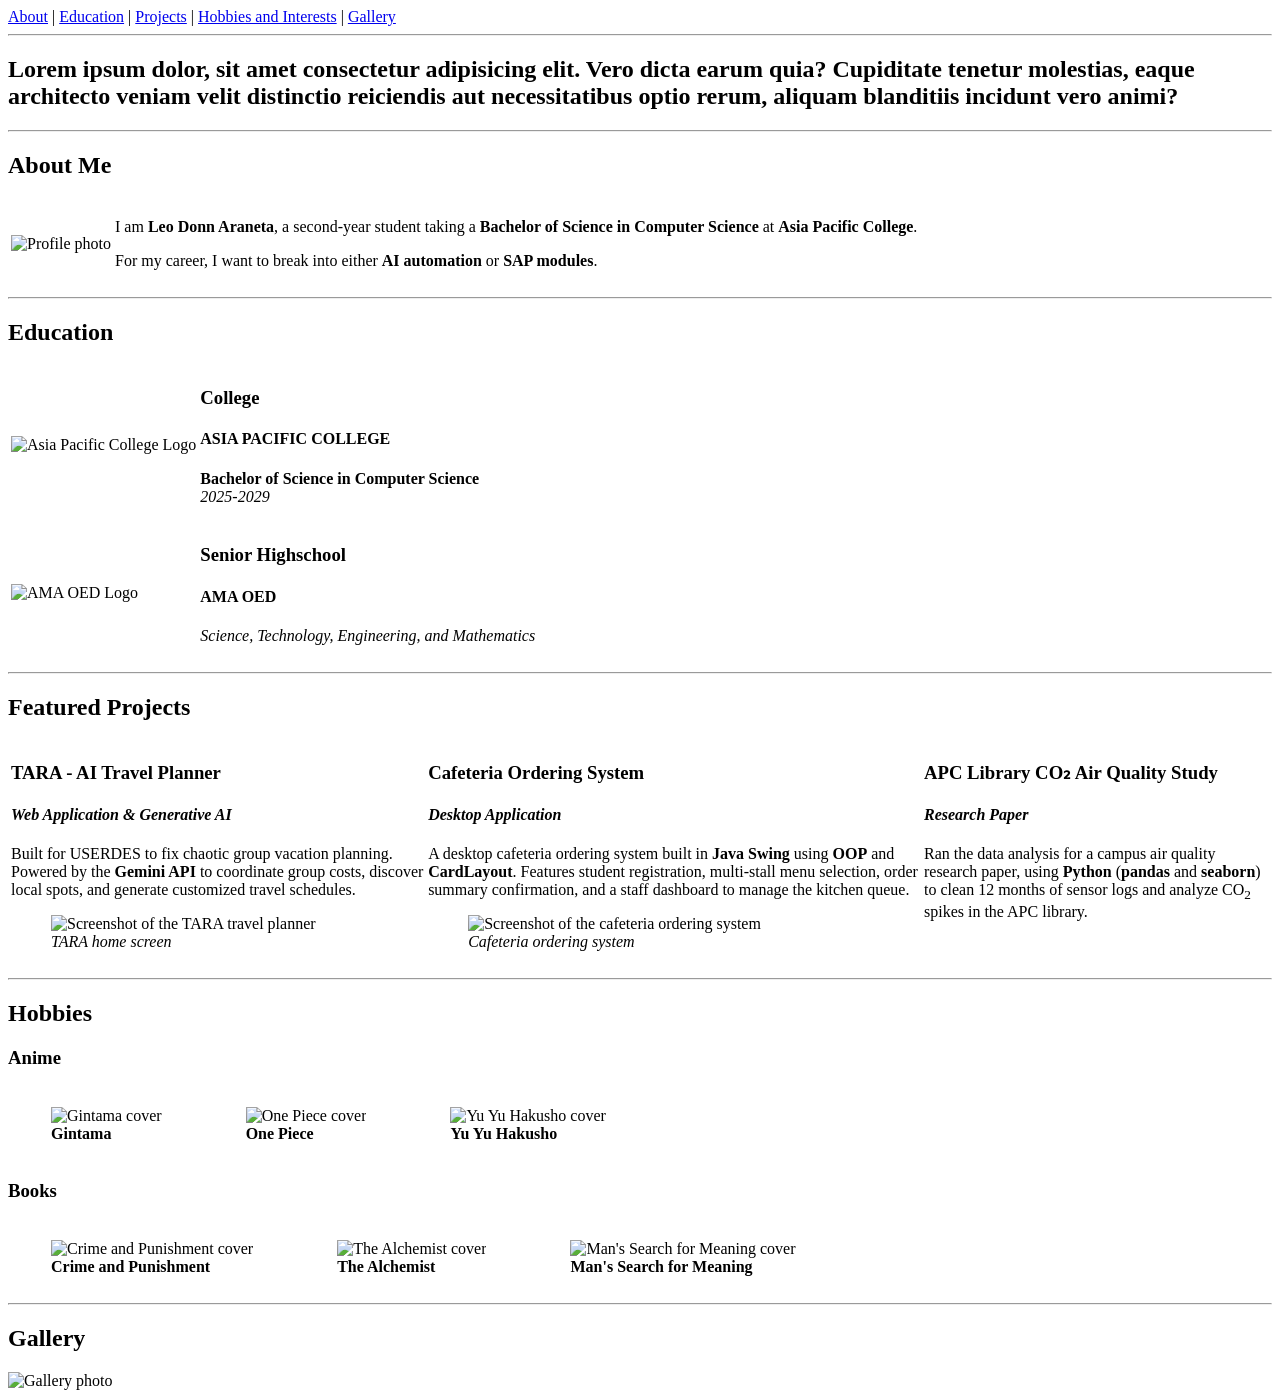
==== introduction/css/index.html @ 45be5dd2 "commit" ====
<!DOCTYPE html>
<html lang="en">

<head>
    <meta charset="UTF-8">
    <meta name="viewport" content="width=device-width, initial-scale=1.0">
    <title>Web Prog</title>

    <!-- Google Fonts: Syne -->
    <link rel="preconnect" href="https://fonts.googleapis.com">
    <link rel="preconnect" href="https://fonts.gstatic.com" crossorigin>
    <link href="https://fonts.googleapis.com/css2?family=Syne:wght@400;700;800&display=swap" rel="stylesheet">
    <link rel="stylesheet" href="css/mystyle.css">
</head>

<body>

    <header class="navbar">
        <nav class="nav-links">
            <a href="#about">About</a> |
            <a href="#education">Education</a> |
            <a href="#projects">Projects</a> |
            <a href="#hobbies">Hobbies and Interests</a> |
            <a href="#gallery">Gallery</a>
        </nav>
    </header>

    <hr>

    <main class="container">

        <section id="Hero" class="section">
            <h1>Lorem ipsum dolor, sit amet consectetur adipisicing elit. Vero dicta earum quia? Cupiditate tenetur
                molestias, eaque architecto veniam velit distinctio reiciendis aut necessitatibus optio rerum, aliquam
                blanditiis incidunt vero animi?
            </h1>
        </section>

        <hr>

        <section id="about" class="section">
            <h2>About Me</h2>
            <div id="about-container">
                <table>
                    <tr>
                        <td>
                            <img src="assets/gallery.jpg" alt="Profile photo" title="Profile photo" height="260"
                                class="about-img">
                        </td>
                        <td>
                            <p>I am <strong>Leo Donn Araneta</strong>, a second-year student taking a
                                <strong>Bachelor of Science in Computer Science</strong> at
                                <strong>Asia Pacific College</strong>.</p>
                            <p>For my career, I want to break into either <strong>AI automation</strong> or
                                <strong>SAP modules</strong>.</p>
                        </td>
                    </tr>
                </table>
            </div>
        </section>

        <hr>

        <section id="education" class="section">
            <h2>Education</h2>

            <div id="education-container">
                <table>

                    <!-- Card 1 College-->
                    <tr class="education-card">
                        <td>
                            <img src="assets/apc-logo.png" alt="Asia Pacific College Logo" title="Asia Pacific College"
                                height="110" class="card-img">
                        </td>
                        <td class="education-text">
                            <h3>College</h3>
                            <h4>ASIA PACIFIC COLLEGE</h4>
                            <p><strong>Bachelor of Science in Computer Science</strong><br>
                                <em>2025-2029</em>
                            </p>
                        </td>
                    </tr>

                    <!-- Card 2 Senior Highschool-->
                    <tr class="education-card">
                        <td>
                            <img src="assets/ama logo.png" alt="AMA OED Logo" title="AMA OED" height="110"
                                class="card-img">
                        </td>
                        <td class="education-text">
                            <h3>Senior Highschool</h3>
                            <h4>AMA OED</h4>
                            <p><em>Science, Technology, Engineering, and Mathematics</em></p>
                        </td>
                    </tr>

                </table>
            </div>

        </section>

        <hr>

        <section id="projects" class="section">
            <h2>Featured Projects</h2>

            <div id="projects-container">
                <table>
                    <tr>

                        <td valign="top">
                            <article class="project-card">
                                <div class="project-text">
                                    <h3>TARA - AI Travel Planner</h3>
                                    <h4><em>Web Application &amp; Generative AI</em></h4>
                                    <p class="project-description">
                                        Built for USERDES to fix chaotic group vacation planning. Powered by the
                                        <strong>Gemini API</strong> to coordinate group costs, discover local spots,
                                        and generate customized travel schedules.
                                    </p>
                                </div>
                                <figure>
                                    <img src="assets/tara.png" alt="Screenshot of the TARA travel planner"
                                        title="TARA travel planner" height="360" loading="lazy" class="project-img">
                                    <figcaption><em>TARA home screen</em></figcaption>
                                </figure>
                            </article>
                        </td>

                        <td valign="top">
                            <article class="project-card">
                                <div class="project-text">
                                    <h3>Cafeteria Ordering System</h3>
                                    <h4><em>Desktop Application</em></h4>
                                    <p class="project-description">
                                        A desktop cafeteria ordering system built in <strong>Java Swing</strong>
                                        using <strong>OOP</strong> and <strong>CardLayout</strong>. Features student
                                        registration, multi-stall menu selection, order summary confirmation, and a
                                        staff dashboard to manage the kitchen queue.
                                    </p>
                                </div>
                                <figure>
                                    <img src="assets/java.png" alt="Screenshot of the cafeteria ordering system"
                                        title="Cafeteria ordering system" width="320" loading="lazy"
                                        class="project-img">
                                    <figcaption><em>Cafeteria ordering system</em></figcaption>
                                </figure>
                            </article>
                        </td>

                        <td valign="top">
                            <article class="project-card">
                                <div class="project-text">
                                    <h3>APC Library CO₂ Air Quality Study</h3>
                                    <h4><em>Research Paper</em></h4>
                                    <p class="project-description">
                                        Ran the data analysis for a campus air quality research paper, using
                                        <strong>Python</strong> (<strong>pandas</strong> and
                                        <strong>seaborn</strong>) to clean 12 months of sensor logs and analyze
                                        CO<sub>2</sub> spikes in the APC library.
                                    </p>
                                </div>
                            </article>
                        </td>

                    </tr>
                </table>
            </div>
        </section>

        <hr>

        <section id="hobbies" class="section">
            <h2>Hobbies</h2>

            <div id="hobbies-container">

                <div class="hobby-group">
                    <h3>Anime</h3>
                    <table class="hobby-list">
                        <tr>
                            <td valign="top">
                                <figure class="hobby-item">
                                    <img src="assets/gintama.png" alt="Gintama cover" title="Gintama" height="200"
                                        loading="lazy" class="hobby-img">
                                    <figcaption><strong>Gintama</strong></figcaption>
                                </figure>
                            </td>
                            <td valign="top">
                                <figure class="hobby-item">
                                    <img src="assets/one piece.png" alt="One Piece cover" title="One Piece" height="200"
                                        loading="lazy" class="hobby-img">
                                    <figcaption><strong>One Piece</strong></figcaption>
                                </figure>
                            </td>
                            <td valign="top">
                                <figure class="hobby-item">
                                    <img src="assets/YuYu Hakusho.png" alt="Yu Yu Hakusho cover" title="Yu Yu Hakusho"
                                        height="200" loading="lazy" class="hobby-img">
                                    <figcaption><strong>Yu Yu Hakusho</strong></figcaption>
                                </figure>
                            </td>
                        </tr>
                    </table>
                </div>

                <div class="hobby-group">
                    <h3>Books</h3>
                    <table class="hobby-list">
                        <tr>
                            <td valign="top">
                                <figure class="hobby-item">
                                    <img src="assets/crime and punishment.png" alt="Crime and Punishment cover"
                                        title="Crime and Punishment" height="200" loading="lazy" class="hobby-img">
                                    <figcaption><strong>Crime and Punishment</strong></figcaption>
                                </figure>
                            </td>
                            <td valign="top">
                                <figure class="hobby-item">
                                    <img src="assets/the alchemist.png" alt="The Alchemist cover" title="The Alchemist"
                                        height="200" loading="lazy" class="hobby-img">
                                    <figcaption><strong>The Alchemist</strong></figcaption>
                                </figure>
                            </td>
                            <td valign="top">
                                <figure class="hobby-item">
                                    <img src="assets/man's search for meaning.png" alt="Man's Search for Meaning cover"
                                        title="Man's Search for Meaning" height="200" loading="lazy" class="hobby-img">
                                    <figcaption><strong>Man's Search for Meaning</strong></figcaption>
                                </figure>
                            </td>
                        </tr>
                    </table>
                </div>

            </div>
        </section>

        <hr>

        <section id="gallery" class="section">
            <h2>Gallery</h2>
            <div id="gallery-container">
                <img src="assets/gallery.jpg" alt="Gallery photo" title="Gallery photo" height="300" loading="lazy"
                    class="gallery-img">
            </div>
        </section>

    </main>
</body>

</html>
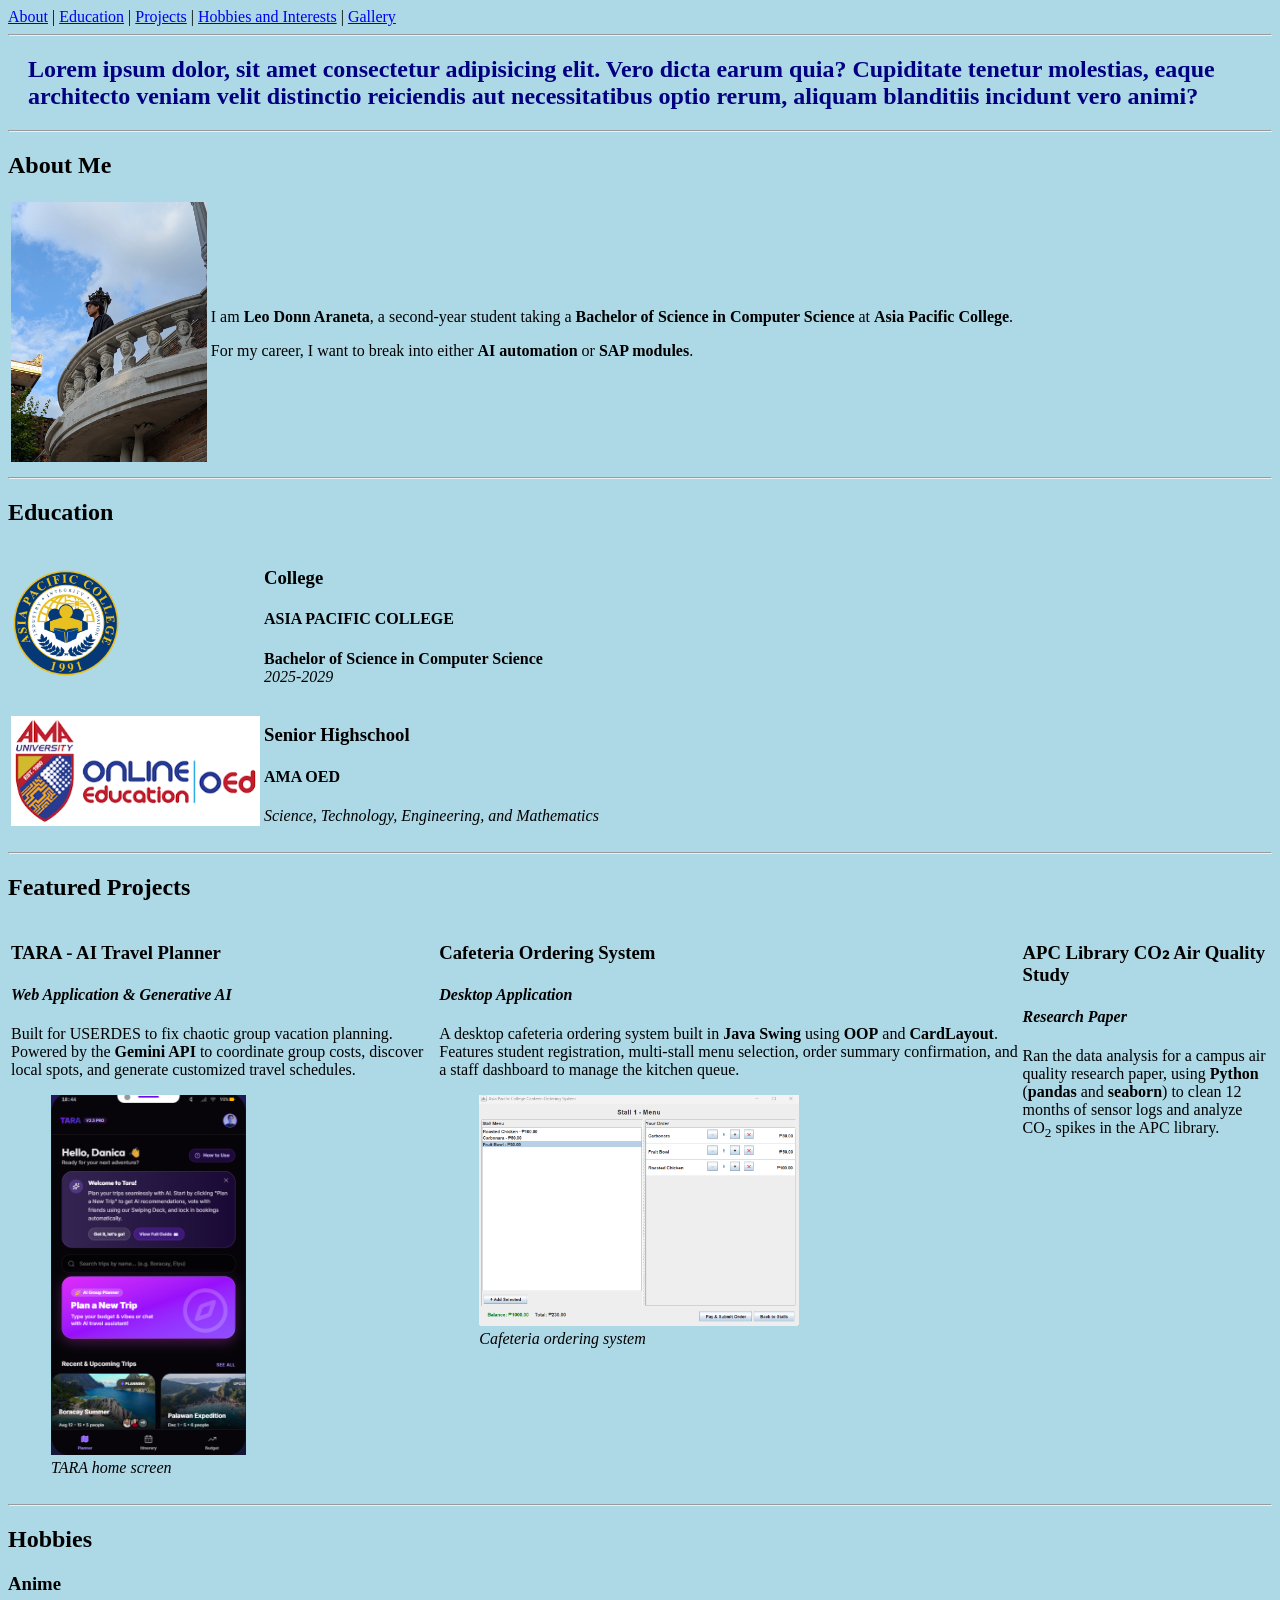
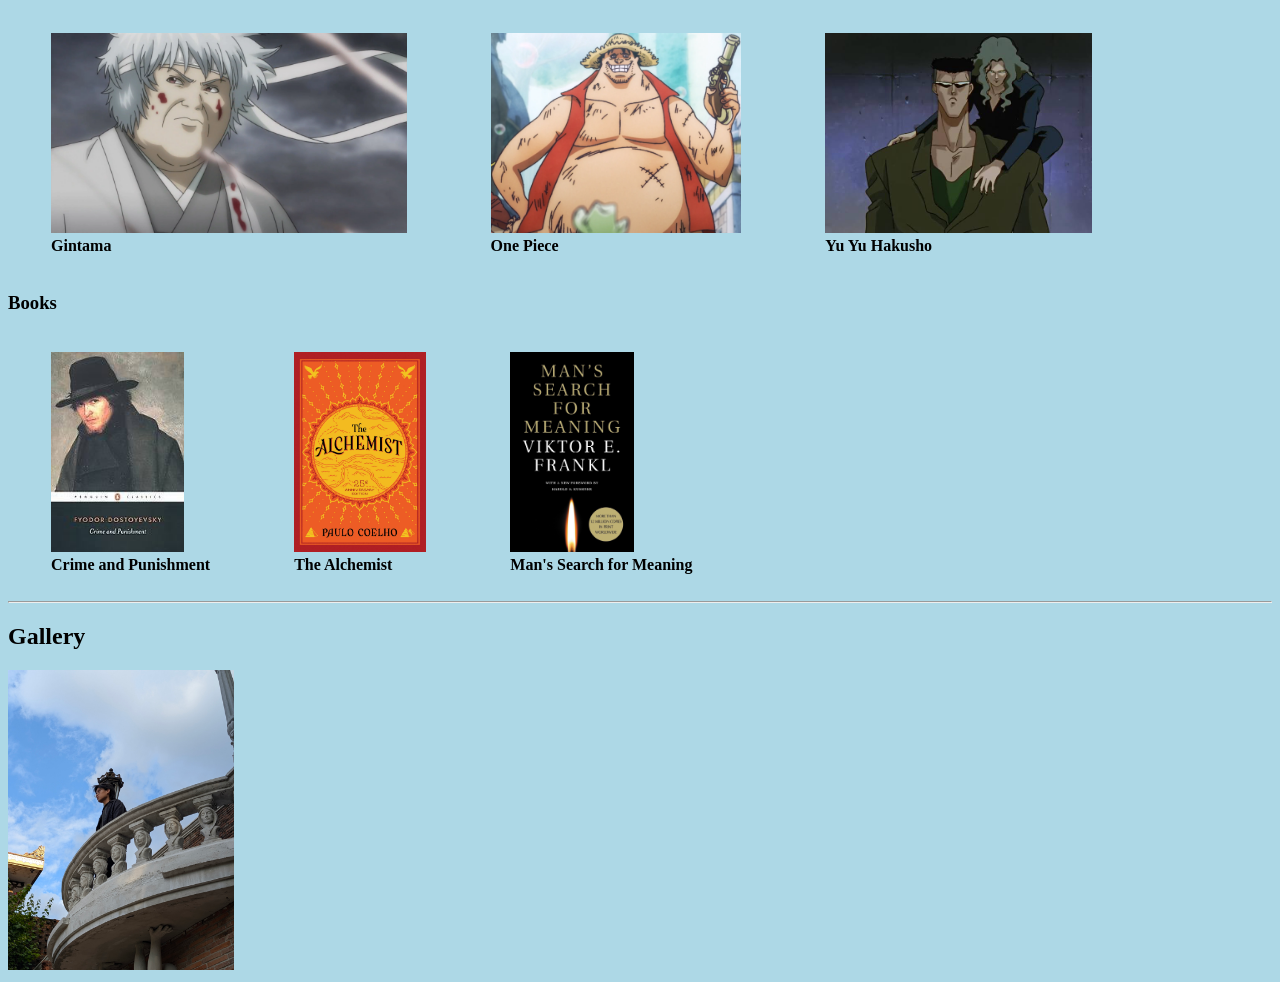
==== commit 33701294: "Fix relative stylesheet and asset paths in introduction/css/index.html" ====
--- a/introduction/css/index.html
+++ b/introduction/css/index.html
@@ -10,7 +10,7 @@
     <link rel="preconnect" href="https://fonts.googleapis.com">
     <link rel="preconnect" href="https://fonts.gstatic.com" crossorigin>
     <link href="https://fonts.googleapis.com/css2?family=Syne:wght@400;700;800&display=swap" rel="stylesheet">
-    <link rel="stylesheet" href="css/mystyle.css">
+    <link rel="stylesheet" href="mystyle.css">
 </head>
 
 <body>
@@ -44,7 +44,7 @@
                 <table>
                     <tr>
                         <td>
-                            <img src="assets/gallery.jpg" alt="Profile photo" title="Profile photo" height="260"
+                            <img src="../assets/gallery.jpg" alt="Profile photo" title="Profile photo" height="260"
                                 class="about-img">
                         </td>
                         <td>
@@ -70,7 +70,7 @@
                     <!-- Card 1 College-->
                     <tr class="education-card">
                         <td>
-                            <img src="assets/apc-logo.png" alt="Asia Pacific College Logo" title="Asia Pacific College"
+                            <img src="../assets/apc-logo.png" alt="Asia Pacific College Logo" title="Asia Pacific College"
                                 height="110" class="card-img">
                         </td>
                         <td class="education-text">
@@ -85,7 +85,7 @@
                     <!-- Card 2 Senior Highschool-->
                     <tr class="education-card">
                         <td>
-                            <img src="assets/ama logo.png" alt="AMA OED Logo" title="AMA OED" height="110"
+                            <img src="../assets/ama logo.png" alt="AMA OED Logo" title="AMA OED" height="110"
                                 class="card-img">
                         </td>
                         <td class="education-text">
@@ -121,7 +121,7 @@
                                     </p>
                                 </div>
                                 <figure>
-                                    <img src="assets/tara.png" alt="Screenshot of the TARA travel planner"
+                                    <img src="../assets/tara.png" alt="Screenshot of the TARA travel planner"
                                         title="TARA travel planner" height="360" loading="lazy" class="project-img">
                                     <figcaption><em>TARA home screen</em></figcaption>
                                 </figure>
@@ -141,7 +141,7 @@
                                     </p>
                                 </div>
                                 <figure>
-                                    <img src="assets/java.png" alt="Screenshot of the cafeteria ordering system"
+                                    <img src="../assets/java.png" alt="Screenshot of the cafeteria ordering system"
                                         title="Cafeteria ordering system" width="320" loading="lazy"
                                         class="project-img">
                                     <figcaption><em>Cafeteria ordering system</em></figcaption>
@@ -182,21 +182,21 @@
                         <tr>
                             <td valign="top">
                                 <figure class="hobby-item">
-                                    <img src="assets/gintama.png" alt="Gintama cover" title="Gintama" height="200"
+                                    <img src="../assets/gintama.png" alt="Gintama cover" title="Gintama" height="200"
                                         loading="lazy" class="hobby-img">
                                     <figcaption><strong>Gintama</strong></figcaption>
                                 </figure>
                             </td>
                             <td valign="top">
                                 <figure class="hobby-item">
-                                    <img src="assets/one piece.png" alt="One Piece cover" title="One Piece" height="200"
+                                    <img src="../assets/one piece.png" alt="One Piece cover" title="One Piece" height="200"
                                         loading="lazy" class="hobby-img">
                                     <figcaption><strong>One Piece</strong></figcaption>
                                 </figure>
                             </td>
                             <td valign="top">
                                 <figure class="hobby-item">
-                                    <img src="assets/YuYu Hakusho.png" alt="Yu Yu Hakusho cover" title="Yu Yu Hakusho"
+                                    <img src="../assets/YuYu Hakusho.png" alt="Yu Yu Hakusho cover" title="Yu Yu Hakusho"
                                         height="200" loading="lazy" class="hobby-img">
                                     <figcaption><strong>Yu Yu Hakusho</strong></figcaption>
                                 </figure>
@@ -211,21 +211,21 @@
                         <tr>
                             <td valign="top">
                                 <figure class="hobby-item">
-                                    <img src="assets/crime and punishment.png" alt="Crime and Punishment cover"
+                                    <img src="../assets/crime and punishment.png" alt="Crime and Punishment cover"
                                         title="Crime and Punishment" height="200" loading="lazy" class="hobby-img">
                                     <figcaption><strong>Crime and Punishment</strong></figcaption>
                                 </figure>
                             </td>
                             <td valign="top">
                                 <figure class="hobby-item">
-                                    <img src="assets/the alchemist.png" alt="The Alchemist cover" title="The Alchemist"
+                                    <img src="../assets/the alchemist.png" alt="The Alchemist cover" title="The Alchemist"
                                         height="200" loading="lazy" class="hobby-img">
                                     <figcaption><strong>The Alchemist</strong></figcaption>
                                 </figure>
                             </td>
                             <td valign="top">
                                 <figure class="hobby-item">
-                                    <img src="assets/man's search for meaning.png" alt="Man's Search for Meaning cover"
+                                    <img src="../assets/man's search for meaning.png" alt="Man's Search for Meaning cover"
                                         title="Man's Search for Meaning" height="200" loading="lazy" class="hobby-img">
                                     <figcaption><strong>Man's Search for Meaning</strong></figcaption>
                                 </figure>
@@ -242,7 +242,7 @@
         <section id="gallery" class="section">
             <h2>Gallery</h2>
             <div id="gallery-container">
-                <img src="assets/gallery.jpg" alt="Gallery photo" title="Gallery photo" height="300" loading="lazy"
+                <img src="../assets/gallery.jpg" alt="Gallery photo" title="Gallery photo" height="300" loading="lazy"
                     class="gallery-img">
             </div>
         </section>
--- a/introduction/css/mystyle.css
+++ b/introduction/css/mystyle.css
@@ -0,0 +1,8 @@
+body{
+    background-color: lightblue;
+}
+
+h1{
+    color: navy;
+    margin-left: 20px;
+}
